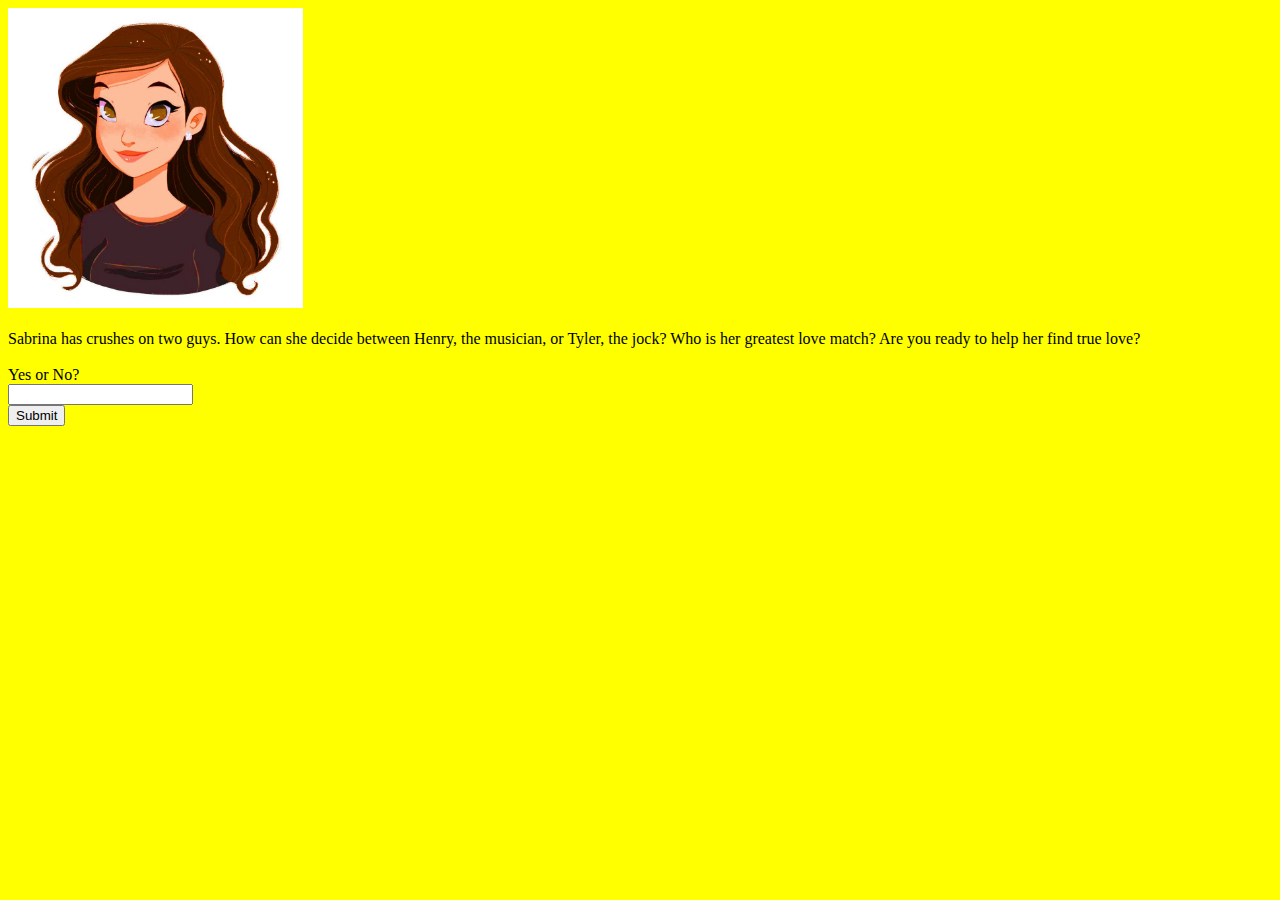
==== homework_4/index.html @ f5c2cb8f "homework_4" ====
<!DOCTYPE html>
  <html>
    <head lang="en-US">
      <meta charset="UTF-8">
      <meta name="author" content="Jessica McAlister">
      <meta name="description" content="Homework 4"
      <meta name="viewport" content="width=device-width,intial-scale=1.0">
      <title>Homework 4</title>
      <style>body{background-color: yellow;}</style>
      <title>Sabrina's Love</title>
      <link rel="stylesheet" href="style.css">
      <script src="main.js"></script>
    </head>
    <body>
      <div class ="sabrina">
        <img src="./images/sabrina.jpg" height="300" width="295">
      </div>
      <br>
      <div id="story">
        Sabrina has crushes on two guys. How can she decide between Henry, the musician, or Tyler, the jock? Who is her greatest love match? Are you ready to help her find true love?
      </div>
      <br>
      <label id="lblYN">Yes or No?</label><br>
      <input id="txtYN" type="text"><br>
      <button id="btnSubmit" onclick="getYN();">Submit</button><br>
       <script>
          function getYN()
          {var currentYN = document.getElementById("txtYN").value;
              document.getElementById("lblYN").innerHTML = currentYN;}
      </script>
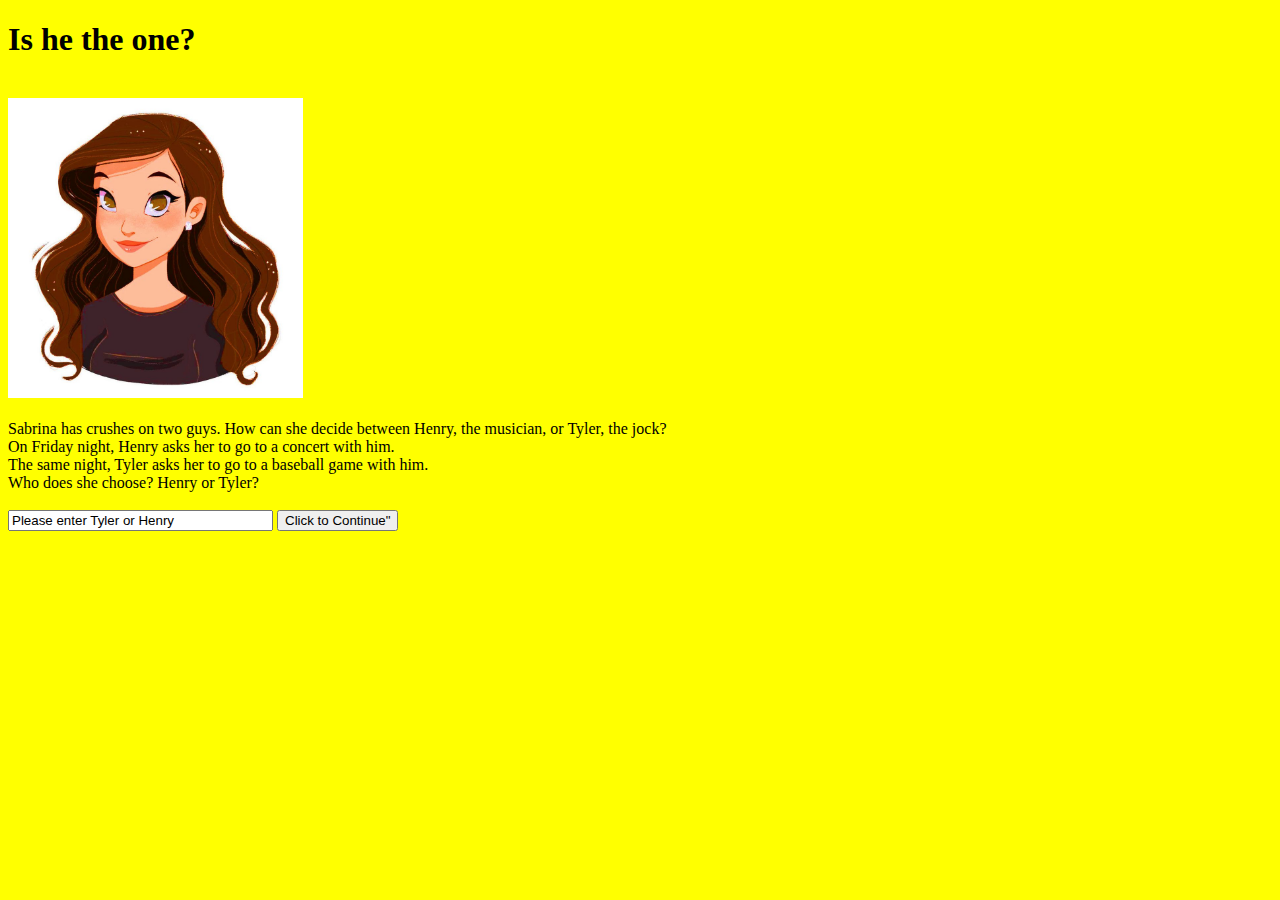
==== commit e4030684: "homework_4" ====
--- a/homework_4/index.html
+++ b/homework_4/index.html
@@ -6,26 +6,70 @@
       <meta name="description" content="Homework 4"
       <meta name="viewport" content="width=device-width,intial-scale=1.0">
       <title>Homework 4</title>
-      <style>body{background-color: yellow;}</style>
       <title>Sabrina's Love</title>
       <link rel="stylesheet" href="style.css">
       <script src="main.js"></script>
     </head>
     <body>
+      <style>body{background-color: yellow;}</style>
+      <script>
+        function getChoice1()
+        {
+          var myChoice = document.getElementById("choice").value;
+          var myQuestion = document.getElementById("question");
+          if(myChoice === "Tyler")
+          {
+            document.getElementById("choice").style.display="none";
+            documnet.getElementById("btnSumbit").style.display="none";
+
+            document.getElementById("choice2").style.display="block";
+            documnet.getElementById("btnSumbit2").style.display="block";
+
+            myQuestion.innerHTML = "You're on the kiss cam! Do you kiss him or stuff your face with popcorn?";
+          }
+          else if(myChoice === "Henry")
+          {
+            myQuestion.innerHTML = "There's a slow song! Do you dance with him or run to the bathroom?";
+          }
+          else
+          {
+            myQuestion.innerHTML = "Invalid response!";
+          }
+        }
+        function getChoice2()
+        var cam = document.getElementById("choice2").value;
+        var myQuestion = document.getElementById("question");
+        if(cam === "kiss")
+        {
+          myQuestion.innerHTML = "That kiss what great!";
+        }
+        else if(cam === "run")
+        {
+          myQuestion.innerHTML = "That was a close one!";
+        }
+        </script>
+      <div class ="header">
+        <h1>Is he the one?</h1>
+        <br>
       <div class ="sabrina">
         <img src="./images/sabrina.jpg" height="300" width="295">
       </div>
       <br>
-      <div id="story">
-        Sabrina has crushes on two guys. How can she decide between Henry, the musician, or Tyler, the jock? Who is her greatest love match? Are you ready to help her find true love?
+      <div id="question">
+        Sabrina has crushes on two guys. How can she decide between Henry, the musician, or Tyler, the jock?
+        <br>
+        On Friday night, Henry asks her to go to a concert with him.
+        <br>
+        The same night, Tyler asks her to go to a baseball game with him.
+        <br>
+         Who does she choose? Henry or Tyler?
       </div>
       <br>
-      <label id="lblYN">Yes or No?</label><br>
-      <input id="txtYN" type="text"><br>
-      <button id="btnSubmit" onclick="getYN();">Submit</button><br>
-       <script>
-          function getYN()
-          {var currentYN = document.getElementById("txtYN").value;
-              document.getElementById("lblYN").innerHTML = currentYN;}
-      </script>
-      
+    <input type="text" size="30" id="choice" value="Please enter Tyler or Henry">
+    <button id="btnSubmit" onclick="getChoice1();"> Click to Continue"</button>
+
+    <input type="text" size="30" id="choice2" value="Please enter kiss or popcorn" style="display:none">
+    <button id="btnSubmit2" onclick="getChoice2();" style="display:none"> Click to Continue"</button>
+
+    <input type="text" size="30" id="choice3" value="Please enter dance or run" style="display:none">
+    <button id="btnSubmit3" onclick="getChoice3();" style="display:none"> Click to Continue"</button>
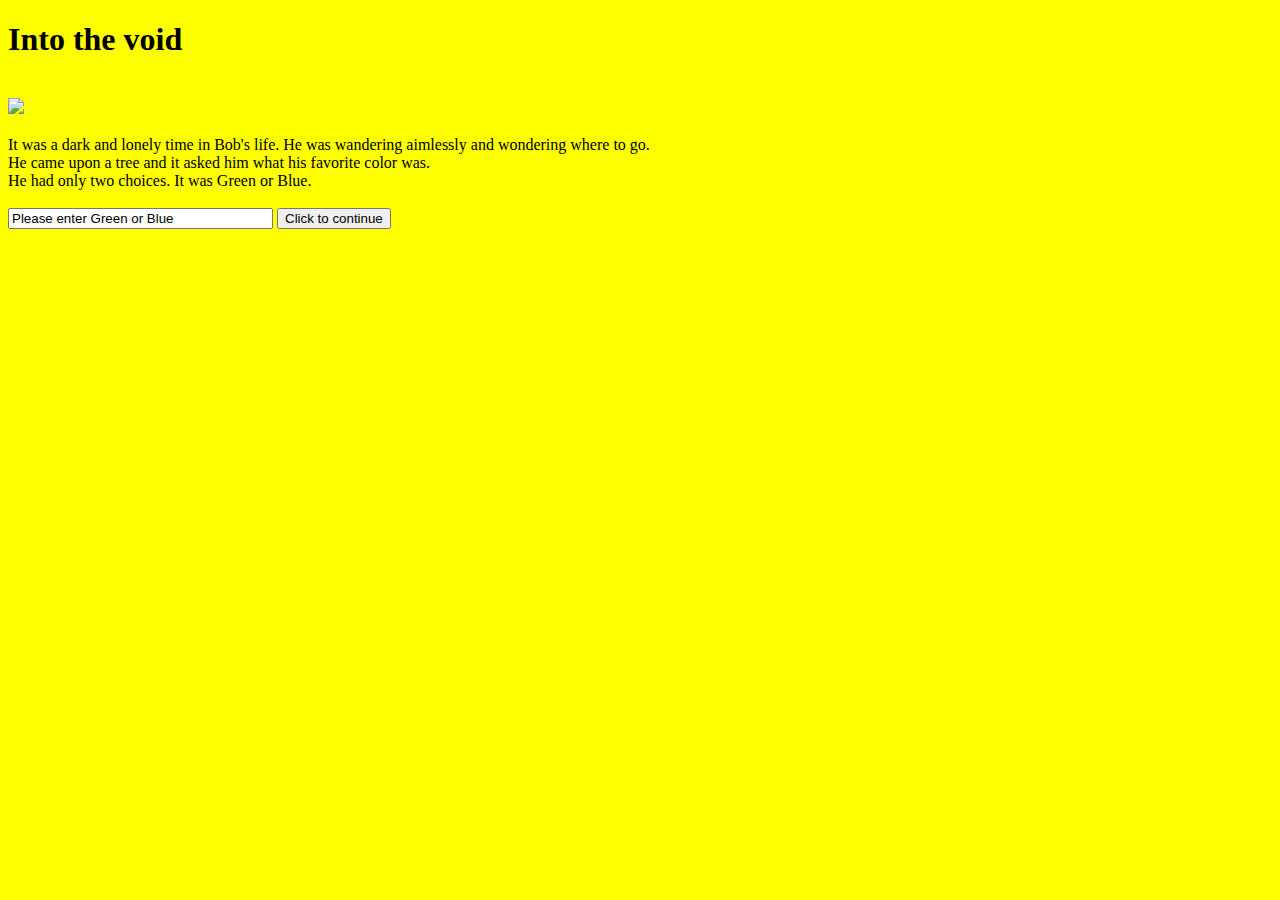
==== commit a8ab7e08: "homework_4" ====
--- a/homework_4/index.html
+++ b/homework_4/index.html
@@ -12,64 +12,69 @@
     </head>
     <body>
       <style>body{background-color: yellow;}</style>
-      <script>
+    <script>
         function getChoice1()
         {
-          var myChoice = document.getElementById("choice").value;
-          var myQuestion = document.getElementById("question");
-          if(myChoice === "Tyler")
-          {
-            document.getElementById("choice").style.display="none";
-            documnet.getElementById("btnSumbit").style.display="none";
+            var myChoice = document.getElementById("choice").value;
+            var myQuestion = document.getElementById("question");
+            if(myChoice === "Green")
+            {
+                document.getElementById("choice").style.display="none";
+                document.getElementById("btnSubmit").style.display="none";
 
-            document.getElementById("choice2").style.display="block";
-            documnet.getElementById("btnSumbit2").style.display="block";
+                document.getElementById("choice2").style.display="block";
+                document.getElementById("btnSubmit2").style.display="block";
 
-            myQuestion.innerHTML = "You're on the kiss cam! Do you kiss him or stuff your face with popcorn?";
-          }
-          else if(myChoice === "Henry")
-          {
-            myQuestion.innerHTML = "There's a slow song! Do you dance with him or run to the bathroom?";
-          }
-          else
-          {
-            myQuestion.innerHTML = "Invalid response!";
-          }
+
+                myQuestion.innerHTML = "Oh you chose green. What is your favorite food?";
+            }
+            else if(myChoice === "Blue")
+            {
+                myQuestion.innerHTML = "You chose blue.  What is your favorite movie?";
+
+            }
+            else
+            {
+                myQuestion.innerHTML = "Invalid answer";
+            }
+
         }
         function getChoice2()
-        var cam = document.getElementById("choice2").value;
-        var myQuestion = document.getElementById("question");
-        if(cam === "kiss")
         {
-          myQuestion.innerHTML = "That kiss what great!";
+            var food = document.getElementById("choice2").value;
+            var myQuestion = document.getElementById("question");
+            if(food === "tacos")
+            {
+                document.getElementById("mainImage").src = "taco.jpg"
+                myQuestion.innerHTML = "I love tacos on Tuesdays!";
+            }
+            else if(food === "nachos")
+            {
+                myQuestion.innerHTML = "I love nachos, but nachos do not love me.";
+            }
         }
-        else if(cam === "run")
-        {
-          myQuestion.innerHTML = "That was a close one!";
-        }
-        </script>
-      <div class ="header">
-        <h1>Is he the one?</h1>
+    </script>
+    <body>
+        <h1>Into the void</h1>
         <br>
-      <div class ="sabrina">
-        <img src="./images/sabrina.jpg" height="300" width="295">
-      </div>
-      <br>
-      <div id="question">
-        Sabrina has crushes on two guys. How can she decide between Henry, the musician, or Tyler, the jock?
+        <img src="tree.jpeg" id="mainImage">
+    <div id="question">
+    <br>
+        It was a dark and lonely time in Bob's life. He was wandering aimlessly and wondering where to go.
         <br>
-        On Friday night, Henry asks her to go to a concert with him.
+        He came upon a tree and it asked him what his favorite color was.
         <br>
-        The same night, Tyler asks her to go to a baseball game with him.
+        He had only two choices.  It was Green or Blue.
+    </div>
+
         <br>
-         Who does she choose? Henry or Tyler?
-      </div>
-      <br>
-    <input type="text" size="30" id="choice" value="Please enter Tyler or Henry">
-    <button id="btnSubmit" onclick="getChoice1();"> Click to Continue"</button>
+        <input type="text" size="30" id="choice" value="Please enter Green or Blue">
+        <button id="btnSubmit" onclick="getChoice1();">Click to continue</button>
 
-    <input type="text" size="30" id="choice2" value="Please enter kiss or popcorn" style="display:none">
-    <button id="btnSubmit2" onclick="getChoice2();" style="display:none"> Click to Continue"</button>
+        <input type="text" size="30" id="choice2" value="Enter favorite food (tacos or nachos)." style="display:none">
+        <button id="btnSubmit2" onclick="getChoice2();"  style="display:none">Click to continue</button>
 
-    <input type="text" size="30" id="choice3" value="Please enter dance or run" style="display:none">
-    <button id="btnSubmit3" onclick="getChoice3();" style="display:none"> Click to Continue"</button>
+        <input type="text" size="30" id="choice3" value="Enter favorite movie."  style="display:none">
+        <button id="btnSubmit3" onclick="getChoice3();" style="display:none">Click to continue</button>
+    </body>
+</html>
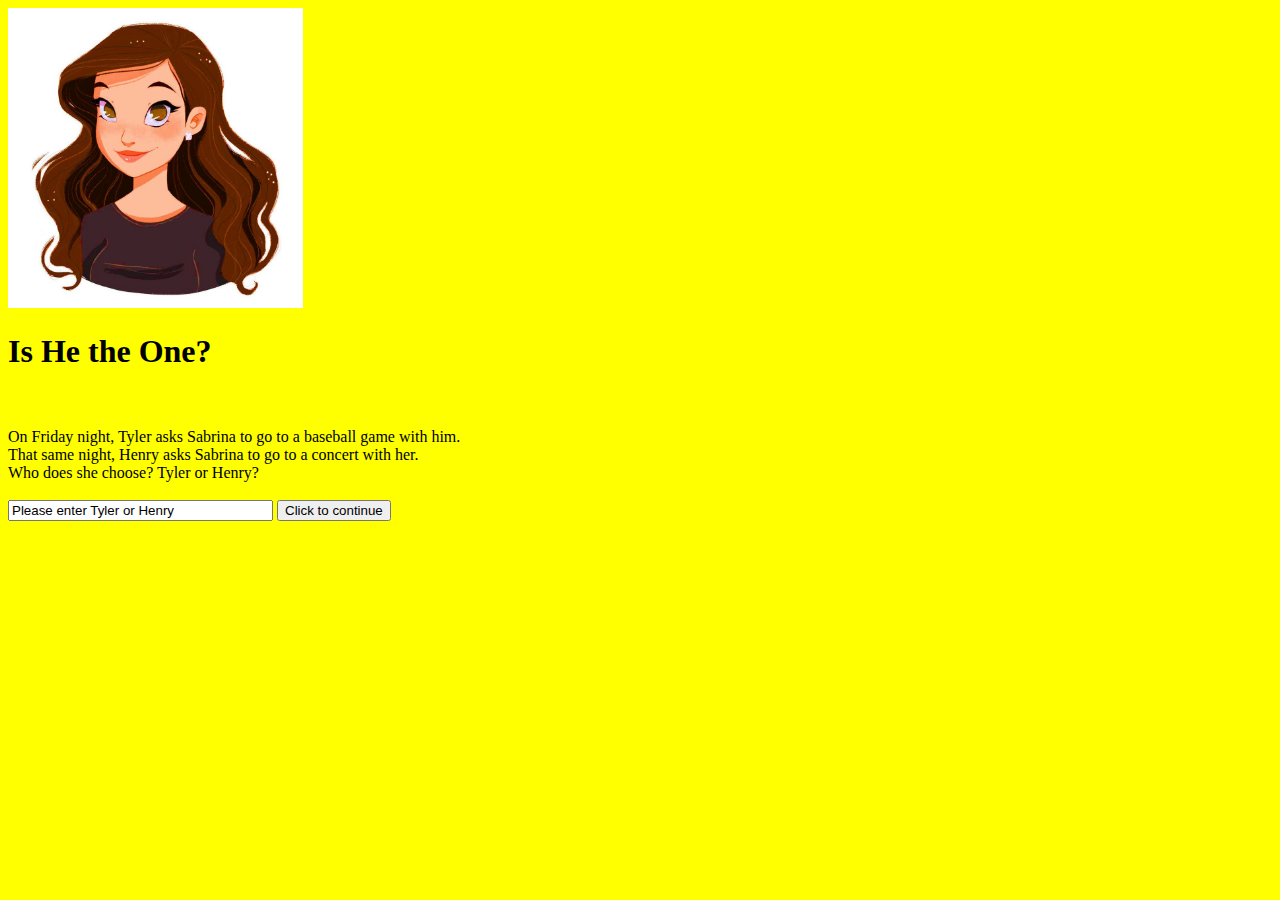
==== commit c137bdf8: "homework_4" ====
--- a/homework_4/index.html
+++ b/homework_4/index.html
@@ -12,12 +12,15 @@
     </head>
     <body>
       <style>body{background-color: yellow;}</style>
+      <div class ="sabrina">
+        <img src="./images/sabrina.jpg" height="300" width="295">
+      </div>
     <script>
         function getChoice1()
         {
             var myChoice = document.getElementById("choice").value;
             var myQuestion = document.getElementById("question");
-            if(myChoice === "Green")
+            if(myChoice === "Tyler")
             {
                 document.getElementById("choice").style.display="none";
                 document.getElementById("btnSubmit").style.display="none";
@@ -26,11 +29,17 @@
                 document.getElementById("btnSubmit2").style.display="block";
 
 
-                myQuestion.innerHTML = "Oh you chose green. What is your favorite food?";
+                myQuestion.innerHTML = "The Kiss-Cam is on you two! Do you kiss him or stuff your face with popcorn?";
             }
-            else if(myChoice === "Blue")
+            else if(myChoice === "Henry")
             {
-                myQuestion.innerHTML = "You chose blue.  What is your favorite movie?";
+              document.getElementById("choice").style.display="block";
+              document.getElementById("btnSubmit").style.display="blcok";
+
+              document.getElementById("choice2").style.display="none";
+              document.getElementById("btnSubmit2").style.display="none";
+
+                myQuestion.innerHTML = "A slow dance comes on! Do you dance with him or run to the bathroom?";
 
             }
             else
@@ -41,40 +50,38 @@
         }
         function getChoice2()
         {
-            var food = document.getElementById("choice2").value;
+            var cam = document.getElementById("choice2").value;
             var myQuestion = document.getElementById("question");
-            if(food === "tacos")
+            if(cam === "kiss")
             {
-                document.getElementById("mainImage").src = "taco.jpg"
-                myQuestion.innerHTML = "I love tacos on Tuesdays!";
+                myQuestion.innerHTML = "That was the best!";
             }
-            else if(food === "nachos")
+            else if(food === "run")
             {
-                myQuestion.innerHTML = "I love nachos, but nachos do not love me.";
+                myQuestion.innerHTML = "I should have gone with Henry!";
             }
         }
     </script>
     <body>
-        <h1>Into the void</h1>
+        <h1>Is He the One?</h1>
         <br>
-        <img src="tree.jpeg" id="mainImage">
     <div id="question">
     <br>
-        It was a dark and lonely time in Bob's life. He was wandering aimlessly and wondering where to go.
+        On Friday night, Tyler asks Sabrina to go to a baseball game with him.
         <br>
-        He came upon a tree and it asked him what his favorite color was.
+        That same night, Henry asks Sabrina to go to a concert with her.
         <br>
-        He had only two choices.  It was Green or Blue.
+        Who does she choose? Tyler or Henry?
     </div>
 
         <br>
-        <input type="text" size="30" id="choice" value="Please enter Green or Blue">
+        <input type="text" size="30" id="choice" value="Please enter Tyler or Henry">
         <button id="btnSubmit" onclick="getChoice1();">Click to continue</button>
 
-        <input type="text" size="30" id="choice2" value="Enter favorite food (tacos or nachos)." style="display:none">
+        <input type="text" size="30" id="choice2" value="Enter kiss or popcorn" style="display:none">
         <button id="btnSubmit2" onclick="getChoice2();"  style="display:none">Click to continue</button>
 
-        <input type="text" size="30" id="choice3" value="Enter favorite movie."  style="display:none">
+        <input type="text" size="30" id="choice3" value="Enter dance or run"  style="display:none">
         <button id="btnSubmit3" onclick="getChoice3();" style="display:none">Click to continue</button>
     </body>
 </html>
